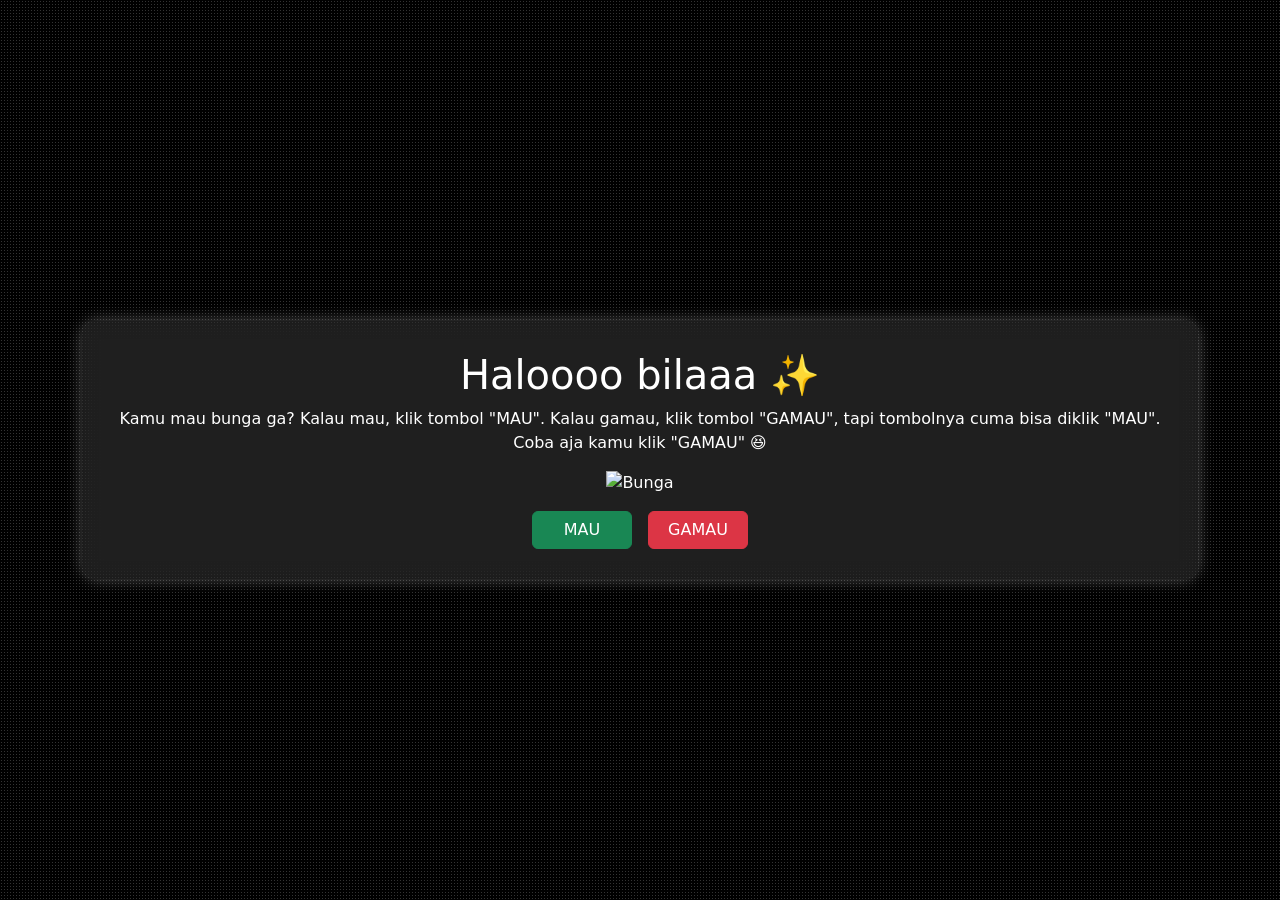
==== index.html @ f775aa4f "Update and rename bucin.html to index.html" ====
<!DOCTYPE html>
<html lang="en">
<head>
    <meta charset="UTF-8">
    <meta name="viewport" content="width=device-width, initial-scale=1.0">
    <link href="https://cdn.jsdelivr.net/npm/bootstrap@5.0.2/dist/css/bootstrap.min.css" rel="stylesheet" crossorigin="anonymous">
    <title>Buat Bila</title>
    <style>
        /* Background bintang-bintang */
        body {
            background-color: black;
            color: white;
            min-height: 100vh;
            display: flex;
            align-items: center;
            justify-content: center;
            overflow: hidden;
        }
        
        .stars {
            position: fixed;
            width: 100%;
            height: 100%;
            background: radial-gradient(circle, rgba(255,255,255,0.2) 1px, transparent 1px);
            background-size: 3px 3px;
            animation: twinkle 2s infinite alternate;
        }
        
        @keyframes twinkle {
            from { opacity: 0.6; }
            to { opacity: 1; }
        }

        /* Kotak utama */
        .box {
            background: rgba(255, 255, 255, 0.1);
            border-radius: 15px;
            padding: 30px;
            text-align: center;
            backdrop-filter: blur(10px);
            box-shadow: 0px 0px 15px rgba(255, 255, 255, 0.3);
            z-index: 1;
        }

        /* Tombol */
        .btn-custom {
            width: 100px;
        }

        #btnGamau {
            position: absolute;
        }
    </style>
</head>
<body>
    <div class="stars"></div>
    <div class="container">
        <div class="box">
            <h1>Haloooo bilaaa ✨</h1>
            <p>
                Kamu mau bunga ga? Kalau mau, klik tombol "MAU". Kalau gamau, klik tombol "GAMAU", 
                tapi tombolnya cuma bisa diklik "MAU". Coba aja kamu klik "GAMAU" 😆
            </p>
            <img src="https://i.pinimg.com/originals/a1/8a/44/a18a4416bb6cbd54fe4a6ba4cd84f4d9.gif" alt="Bunga" class="img-fluid mb-3">
            <div class="d-flex justify-content-center gap-3">
                <a href="flower.html">
                    <button id="btnMau" class="btn btn-success btn-custom">MAU</button>
                </a>
                <button id="btnGamau" class="btn btn-danger btn-custom position-relative" onclick="gamau(this)">GAMAU</button>
            </div>
        </div>
    </div>

    <script>
        function gamau(id) {
            var i = Math.floor(Math.random() * 300) + 1;
            var j = Math.floor(Math.random() * 100) + 50;
            id.style.left = i + 'px';
            id.style.top = j + 'px';
        }
    </script>
</body>
</html>
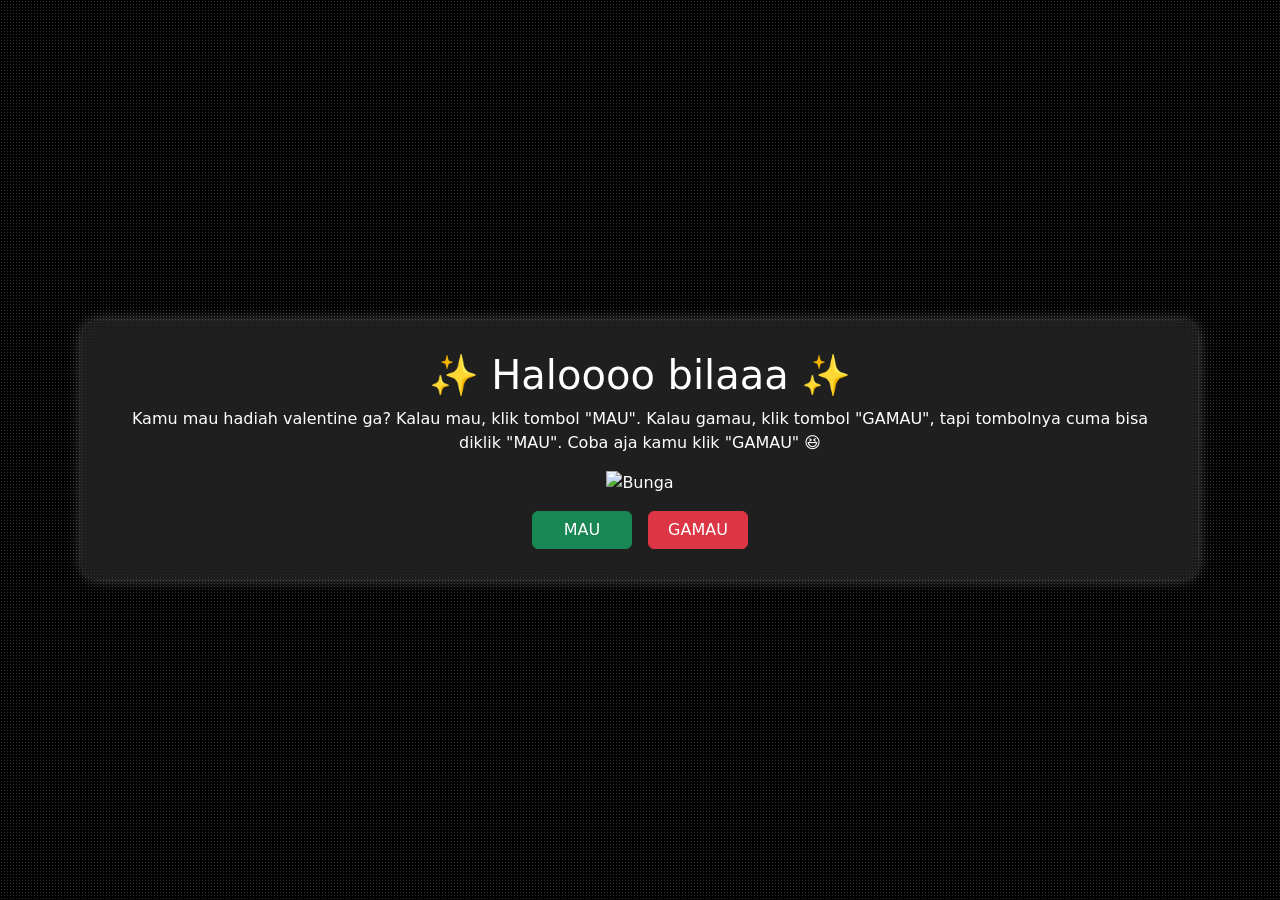
==== commit b02d1a18: "Update index.html" ====
--- a/index.html
+++ b/index.html
@@ -56,9 +56,9 @@
     <div class="stars"></div>
     <div class="container">
         <div class="box">
-            <h1>Haloooo bilaaa ✨</h1>
+            <h1>✨ Haloooo bilaaa ✨</h1>
             <p>
-                Kamu mau bunga ga? Kalau mau, klik tombol "MAU". Kalau gamau, klik tombol "GAMAU", 
+                Kamu mau hadiah valentine ga? Kalau mau, klik tombol "MAU". Kalau gamau, klik tombol "GAMAU", 
                 tapi tombolnya cuma bisa diklik "MAU". Coba aja kamu klik "GAMAU" 😆
             </p>
             <img src="https://i.pinimg.com/originals/a1/8a/44/a18a4416bb6cbd54fe4a6ba4cd84f4d9.gif" alt="Bunga" class="img-fluid mb-3">
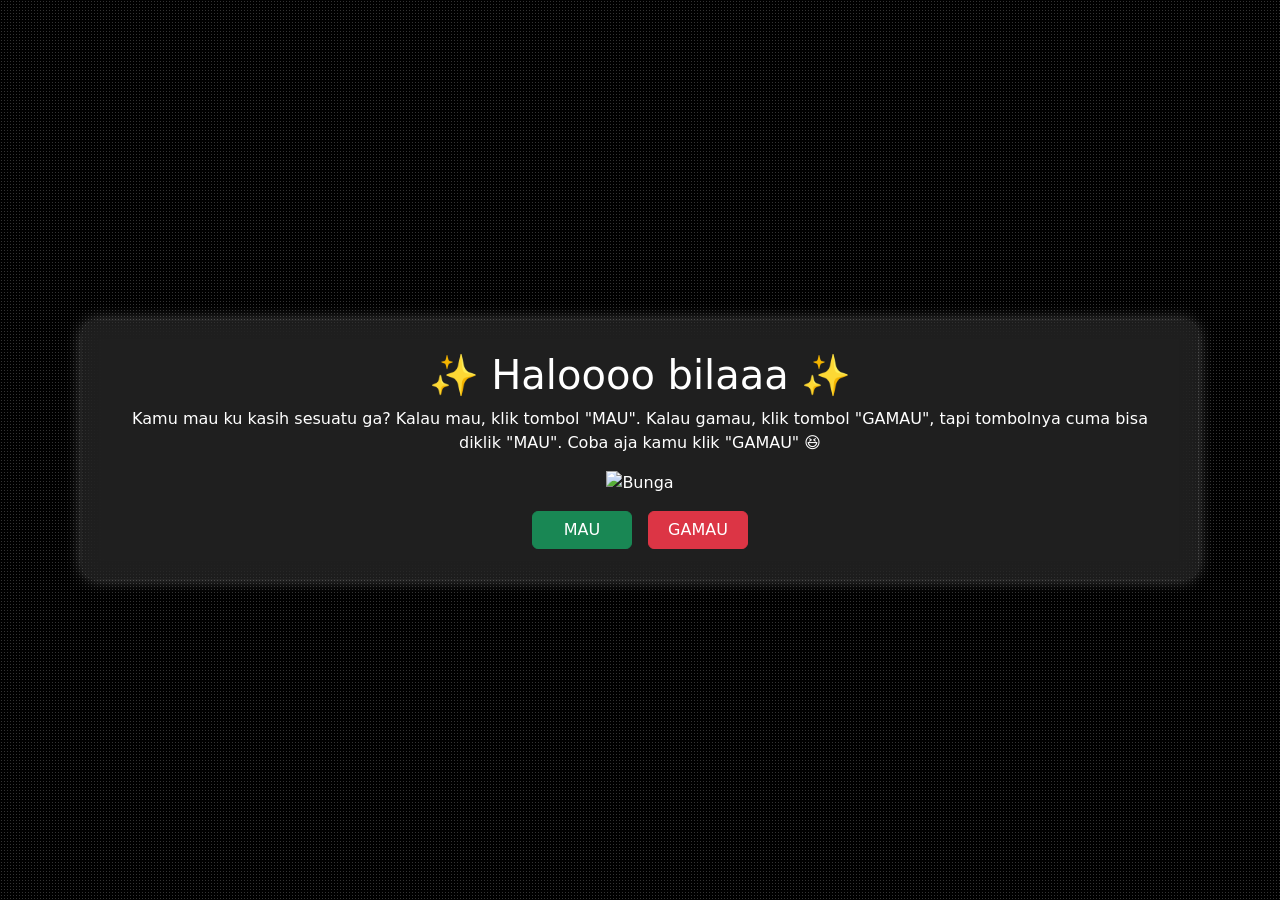
==== commit 613ae836: "Update index.html" ====
--- a/index.html
+++ b/index.html
@@ -58,7 +58,7 @@
         <div class="box">
             <h1>✨ Haloooo bilaaa ✨</h1>
             <p>
-                Kamu mau hadiah valentine ga? Kalau mau, klik tombol "MAU". Kalau gamau, klik tombol "GAMAU", 
+                Kamu mau ku kasih sesuatu ga? Kalau mau, klik tombol "MAU". Kalau gamau, klik tombol "GAMAU", 
                 tapi tombolnya cuma bisa diklik "MAU". Coba aja kamu klik "GAMAU" 😆
             </p>
             <img src="https://i.pinimg.com/originals/a1/8a/44/a18a4416bb6cbd54fe4a6ba4cd84f4d9.gif" alt="Bunga" class="img-fluid mb-3">
